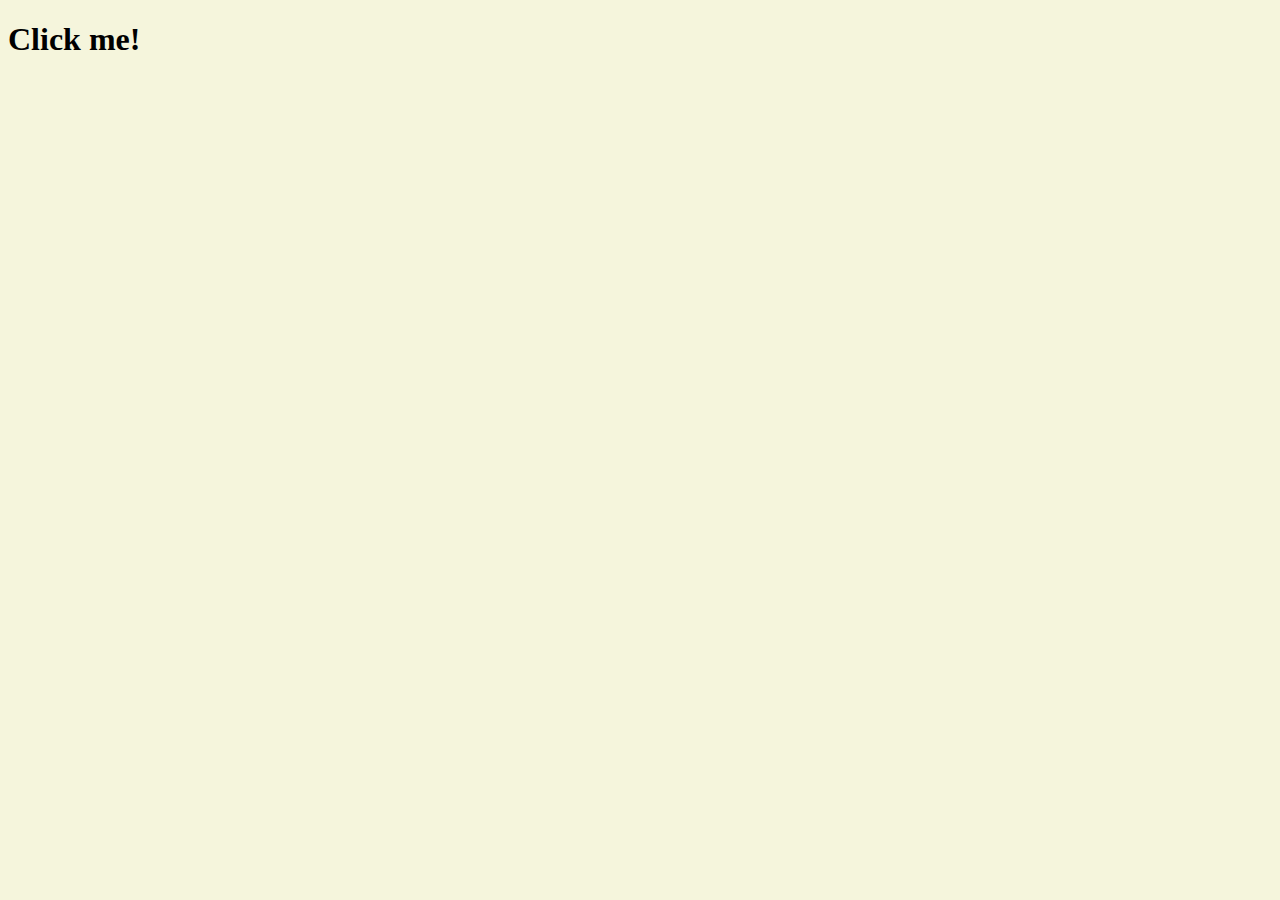
==== chromeApp/index.html @ e69eca86 "Chrome App initial commit" ====
<!DOCTYPE html>
<html lang="en">
<head>
    <meta charset="UTF-8">
    <meta http-equiv="X-UA-Compatible" content="IE=edge">
    <meta name="viewport" content="width=device-width, initial-scale=1.0">
    <link rel="stylesheet" href="style.css">
    <title>Momentum App</title>
</head>
<body>
    <div class="hello">
        <h1>Click me!</h1>
    </div>
    <script src="app.js"></script>
</body>
</html>
---- chromeApp/style.css ----
body {
  background-color: beige;
}
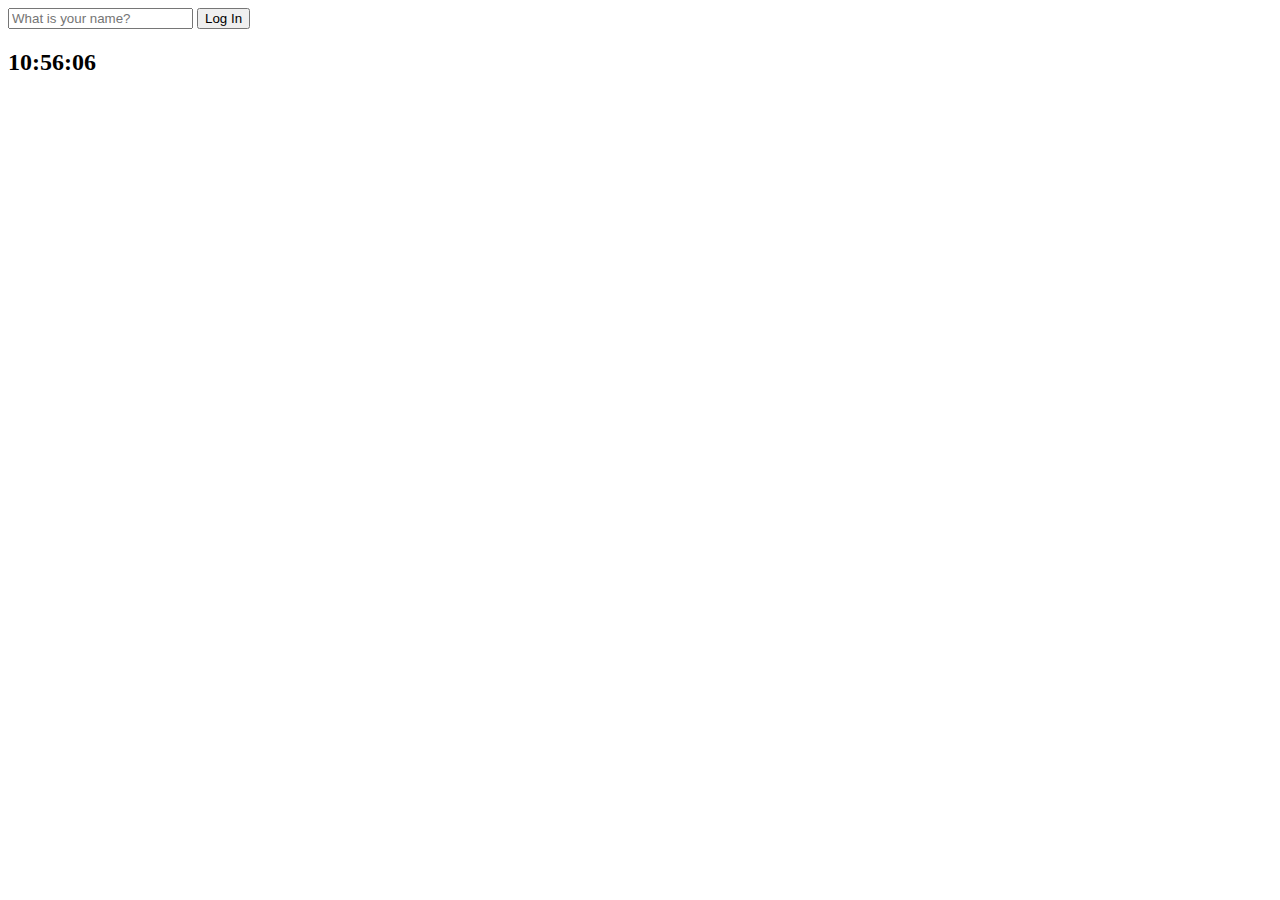
==== commit e70a86b3: "add clock" ====
--- a/chromeApp/index.html
+++ b/chromeApp/index.html
@@ -4,13 +4,20 @@
     <meta charset="UTF-8">
     <meta http-equiv="X-UA-Compatible" content="IE=edge">
     <meta name="viewport" content="width=device-width, initial-scale=1.0">
-    <link rel="stylesheet" href="style.css">
+    <link rel="stylesheet" href="css/style.css">
     <title>Momentum App</title>
 </head>
 <body>
-    <div class="hello">
-        <h1>Click me!</h1>
-    </div>
-    <script src="app.js"></script>
+    <form id="login-form" class="hidden">
+        <input 
+        required
+        maxlength="15"
+        type="text" placeholder="What is your name?"/>
+        <button>Log In</button>
+    </form>
+    <h2 id="clock">00:00</h2>
+    <h1 id="greeting" class="hidden"></h1>
+    <script src="js/greetings.js"></script>
+    <script src="js/clock.js"></script>
 </body>
 </html>--- a/chromeApp/css/style.css
+++ b/chromeApp/css/style.css
@@ -0,0 +1,3 @@
+.hidden {
+  display: none;
+}
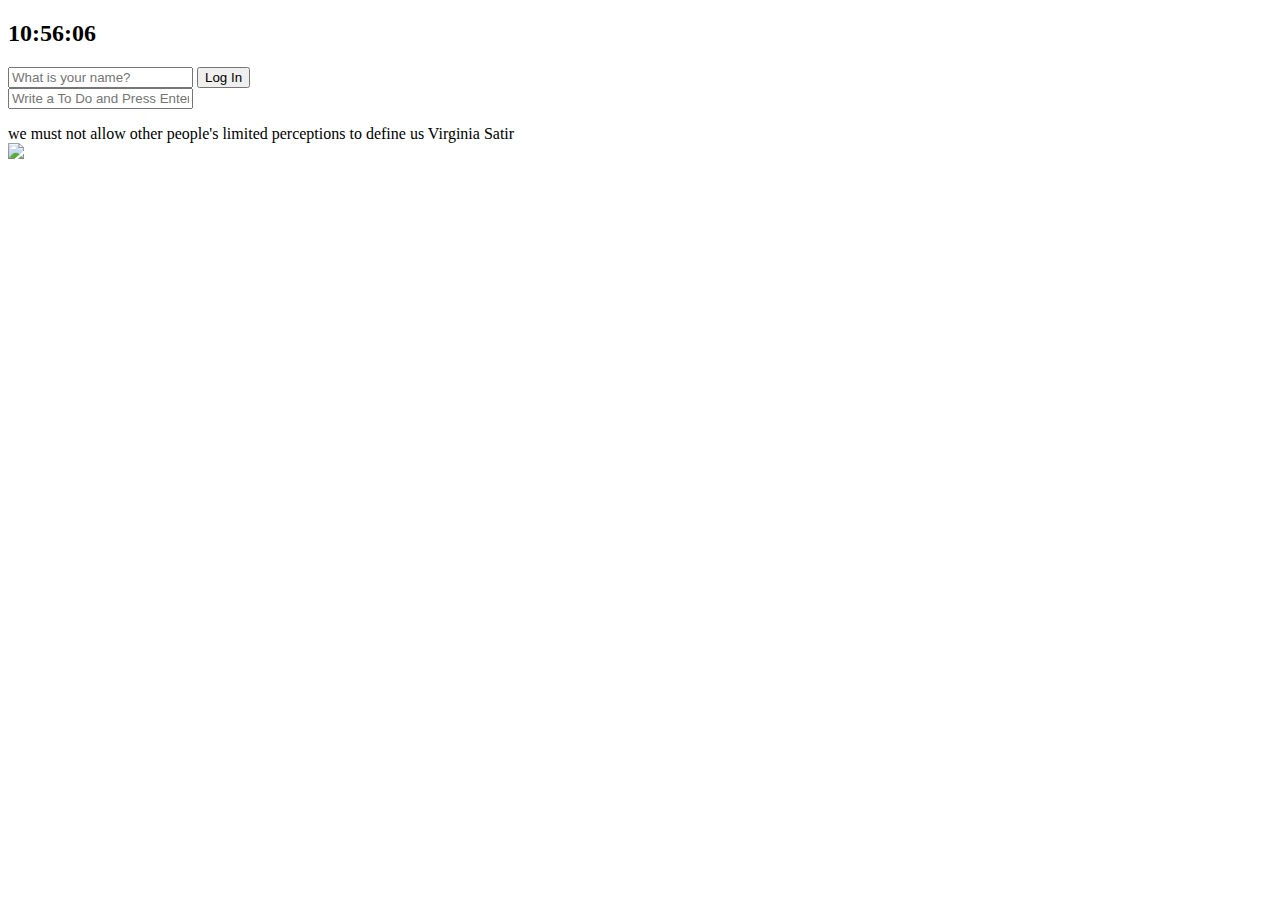
==== commit dea4cb05: "add quotes, to-do" ====
--- a/chromeApp/index.html
+++ b/chromeApp/index.html
@@ -8,6 +8,7 @@
     <title>Momentum App</title>
 </head>
 <body>
+    <h2 id="clock">00:00</h2>
     <form id="login-form" class="hidden">
         <input 
         required
@@ -15,9 +16,21 @@
         type="text" placeholder="What is your name?"/>
         <button>Log In</button>
     </form>
-    <h2 id="clock">00:00</h2>
     <h1 id="greeting" class="hidden"></h1>
+    <form id="todo-form">
+        <input type="text" placeholder="Write a To Do and Press Enter" required/>
+    </form>
+    <ul id="todo-list"></ul>
+    <div id="quote">
+        <span></span>
+        <span></span>
+    </div>
+
     <script src="js/greetings.js"></script>
     <script src="js/clock.js"></script>
+    <script src="js/quotes.js"></script>
+    <script src="js/background.js"></script>
+    <script src="js/todo.js"></script>
+    <script src="js/weather.js"></script>
 </body>
 </html>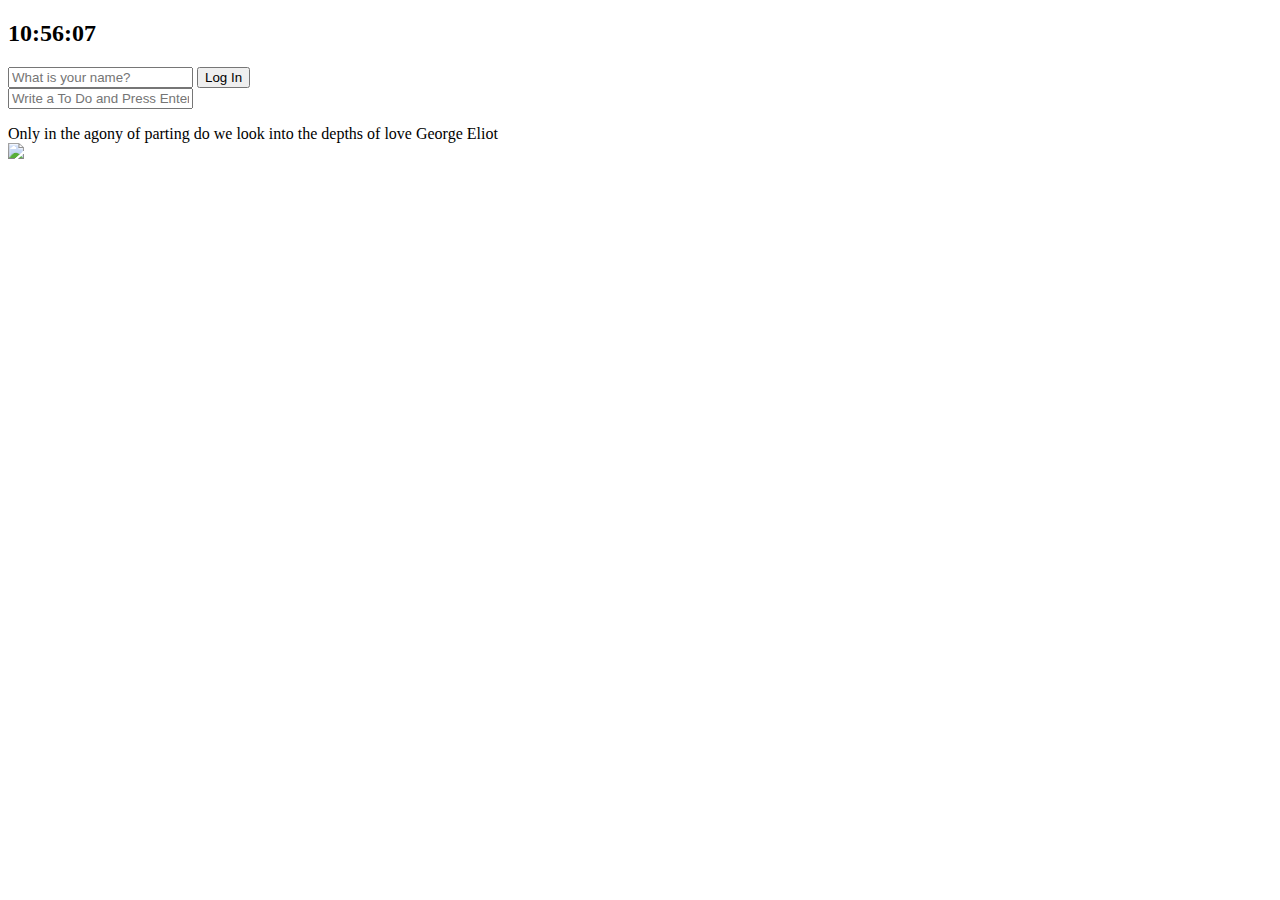
==== commit e6ba4cd5: "add weather" ====
--- a/chromeApp/index.html
+++ b/chromeApp/index.html
@@ -25,7 +25,10 @@
         <span></span>
         <span></span>
     </div>
-
+    <div id="weather">
+        <span></span>
+        <span></span>
+    </div>
     <script src="js/greetings.js"></script>
     <script src="js/clock.js"></script>
     <script src="js/quotes.js"></script>
